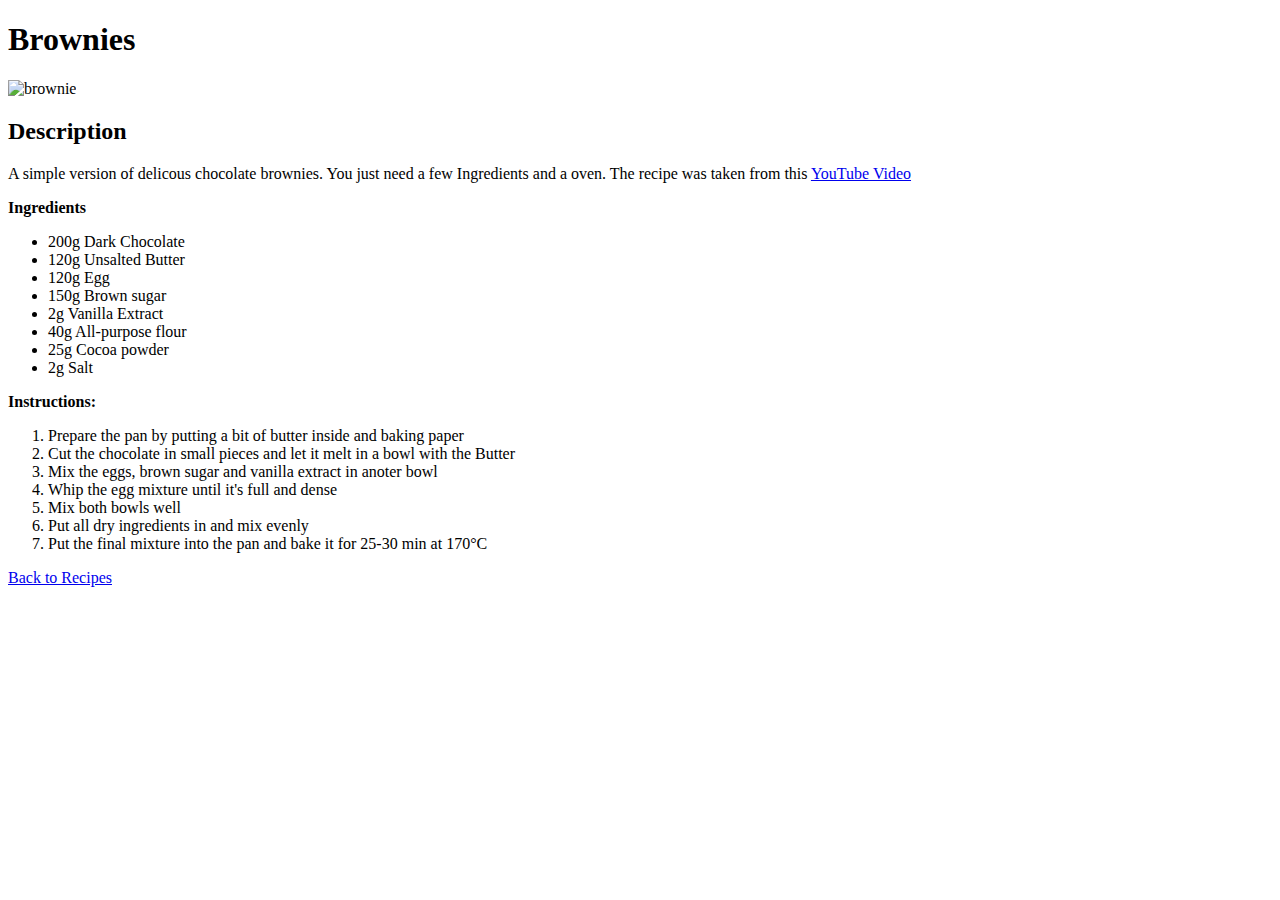
==== recipes/brownies.html @ f953aa31 "second commit" ====
<!DOCTYPE html>
<html lang="en">

<head>
    <meta charset="UTF-8">
    <meta http-equiv="X-UA-Compatible" content="IE=edge">
    <meta name="viewport" content="width=device-width, initial-scale=1.0">
    <title>Brownies</title>
</head>

<body>
    <h1>Brownies</h1>
    <img src="https://imagesvc.meredithcorp.io/v3/mm/image?url=https%3A%2F%2Fimages.media-allrecipes.com%2Fuserphotos%2F5877339.jpg&w=596&h=399&c=sc&poi=face&q=85"
        alt="brownie" width="400" height="300">
    <h2>Description</h2>
    <p> A simple version of delicous chocolate brownies. You just need a few Ingredients and a oven. The recipe was
        taken from this <a href="https://www.youtube.com/watch?v=0IRilKlXAOI">YouTube Video</a>
    </p>
    <strong>Ingredients</strong>
    <ul>
        <li>200g Dark Chocolate</li>
        <li>120g Unsalted Butter</li>
        <li>120g Egg</li>
        <li>150g Brown sugar</li>
        <li>2g Vanilla Extract</li>
        <li>40g All-purpose flour</li>
        <li>25g Cocoa powder</li>
        <li>2g Salt</li>
    </ul>

    <strong>Instructions:</strong>
    <ol>
        <li>Prepare the pan by putting a bit of butter inside and baking paper</li>
        <li>Cut the chocolate in small pieces and let it melt in a bowl with the Butter</li>
        <li>Mix the eggs, brown sugar and vanilla extract in anoter bowl</li>
        <li>Whip the egg mixture until it's full and dense</li>
        <li>Mix both bowls well</li>
        <li>Put all dry ingredients in and mix evenly</li>
        <li>Put the final mixture into the pan and bake it for 25-30 min at 170°C</li>
    </ol>

    <p><a href="../index.html">Back to Recipes</a></p>
</body>

</html>
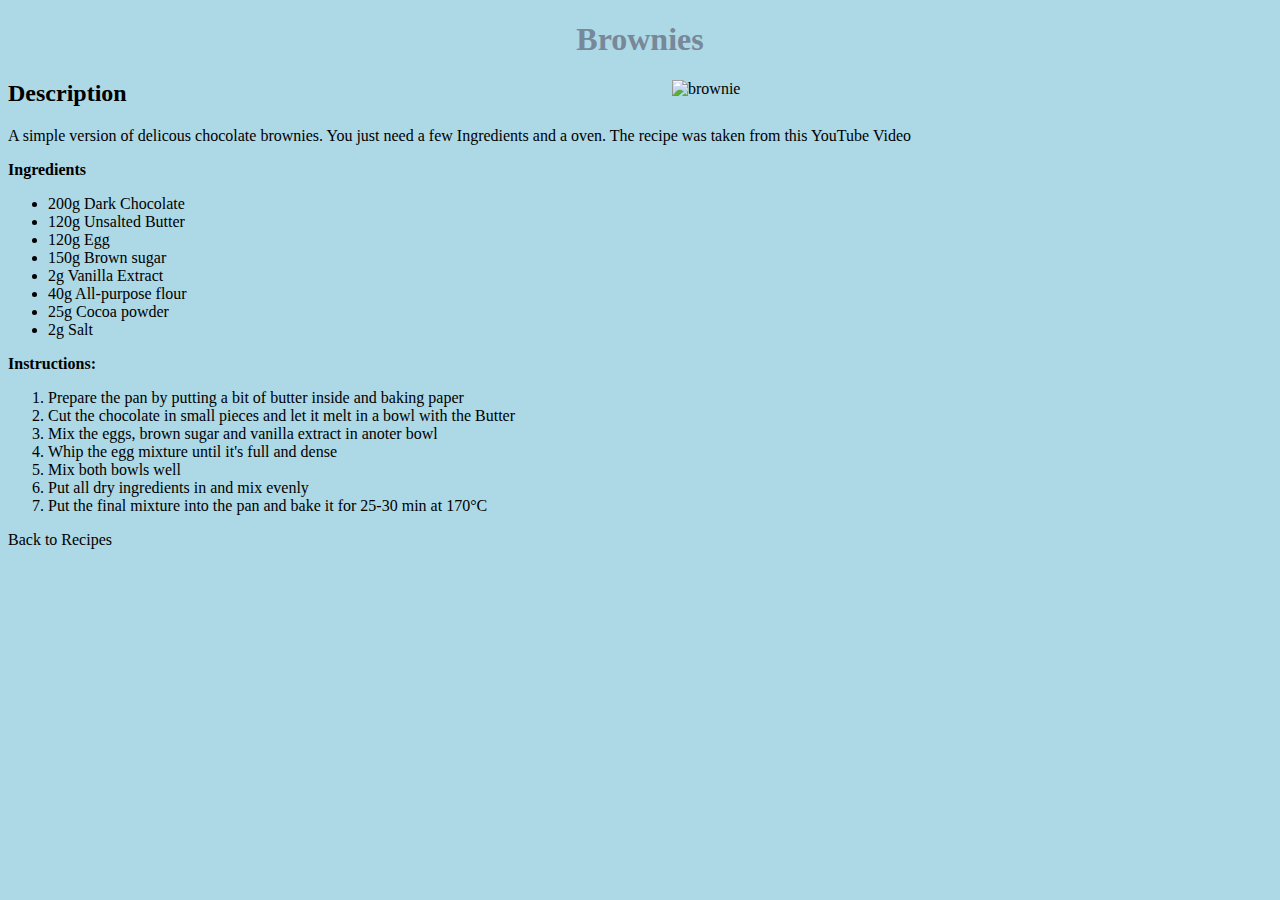
==== commit cdd6f1dd: "added simple css" ====
--- a/recipes/brownies.html
+++ b/recipes/brownies.html
@@ -5,13 +5,14 @@
     <meta charset="UTF-8">
     <meta http-equiv="X-UA-Compatible" content="IE=edge">
     <meta name="viewport" content="width=device-width, initial-scale=1.0">
+    <link rel="stylesheet" href="../styles.css"/>
     <title>Brownies</title>
 </head>
 
 <body>
     <h1>Brownies</h1>
     <img src="https://imagesvc.meredithcorp.io/v3/mm/image?url=https%3A%2F%2Fimages.media-allrecipes.com%2Fuserphotos%2F5877339.jpg&w=596&h=399&c=sc&poi=face&q=85"
-        alt="brownie" width="400" height="300">
+        alt="brownie">
     <h2>Description</h2>
     <p> A simple version of delicous chocolate brownies. You just need a few Ingredients and a oven. The recipe was
         taken from this <a href="https://www.youtube.com/watch?v=0IRilKlXAOI">YouTube Video</a>
@@ -39,7 +40,7 @@
         <li>Put the final mixture into the pan and bake it for 25-30 min at 170°C</li>
     </ol>
 
-    <p><a href="../index.html">Back to Recipes</a></p>
+    <p><a class ="back" href="../index.html">Back to Recipes</a></p>
 </body>
 
 </html>--- a/styles.css
+++ b/styles.css
@@ -0,0 +1,27 @@
+
+* {
+    background-color: lightblue;
+}
+
+h1 {
+    text-align: center;
+    color: lightslategrey;
+}
+
+a {
+    color: black;
+    text-decoration: none;
+
+}
+
+a.back {
+    text-align: center;
+}
+img {
+    height: auto;
+    width: 400px;
+    float: right;
+    margin-right: 200px;
+}
+
+
